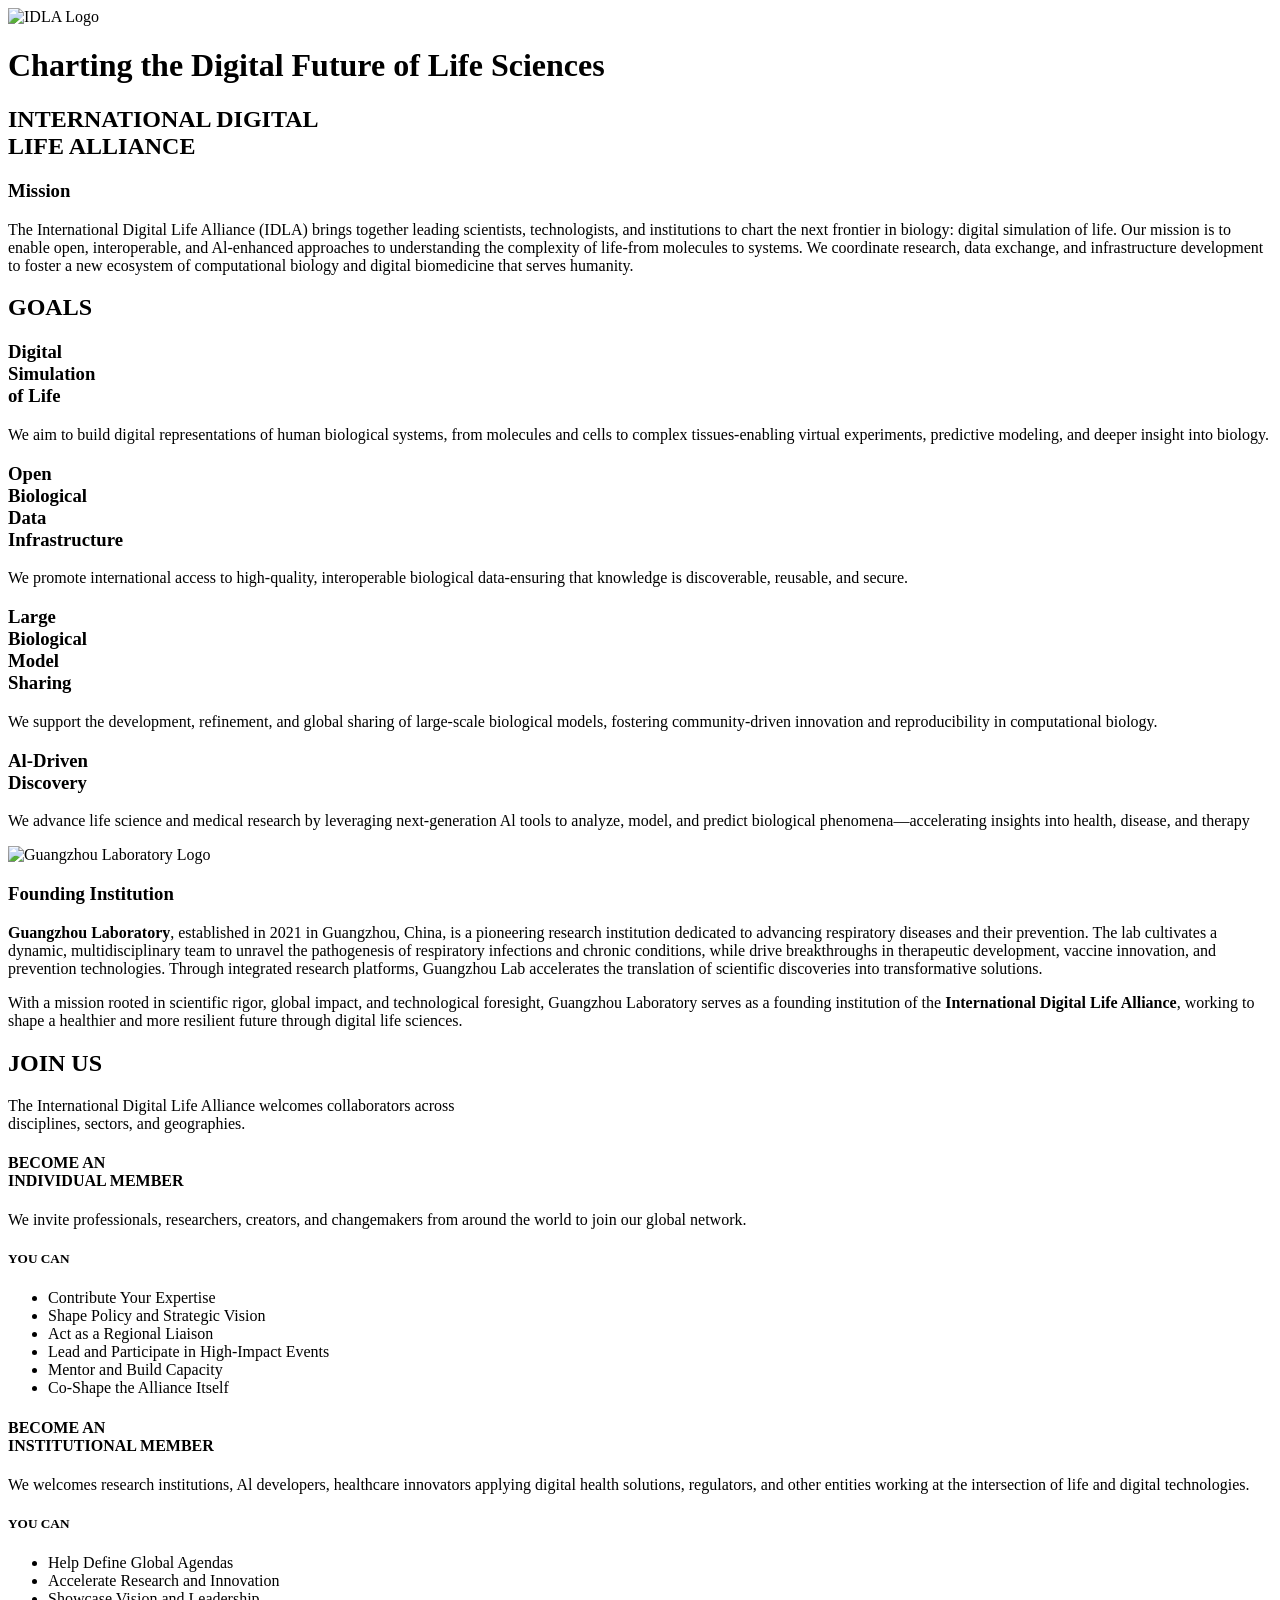
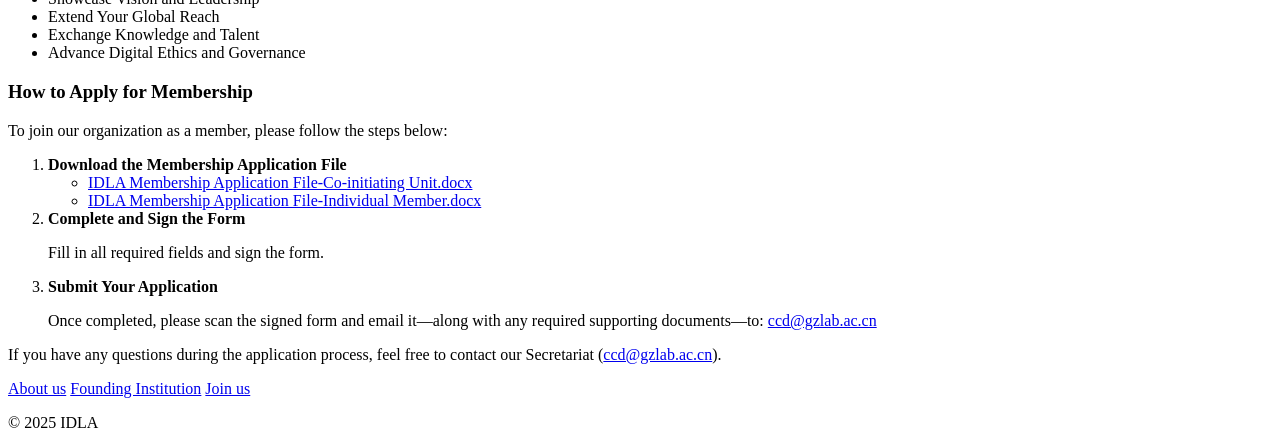
==== mb.html @ f99d4501 "feat:feat初次导入" ====
<!DOCTYPE html>
<html lang="en">
<head>
    <meta charset="UTF-8">
    <meta name="viewport" content="width=device-width, initial-scale=1.0">
    <title>广州实验室</title>
    <script>
        if(window.innerWidth > 960) {
            window.location.href = "./index.html";
        }
    </script>
</head>
<body>
<div class="container" id="page1">
    <div class="top">
        <div class="logoBox" >
            <div class="logo">
                <img src="img/logo.png">
                <div class="logoP">Charting the Digital Future of Life Sciences</div>
            </div>
        </div>
    </div>
    <div class="titleH1">
        Declaration of The International Digital Life Alliance (IDLA)
    </div>
    <div class="content">
        <div class="contentBox">
            <div class="imgBox">
                <img src="img/titleBgOne.jpg" alt="">
                <div class="cover"> </div>
            </div>
            <div class="section">
                The International Digital Life Alliance (IDLA), a global membership organisation, is the collective voice for the advancement of
                digital life sciences and technologies.  It brings together national and regional bodies, research institutions, and industry leaders
                to foster a worldwide, interdisciplinary approach to the integration of digital
                innovation with human, environmental, and societal well-being.
            </div>
            <div class="section">
                IDLA is the international alliance dedicated to unifying the diverse disciplines of artificial intelligence,
                biotechnology, digital health, data science, and ethics under one collaborative framework elected and recognised by
                its peers across sectors.  It is a voluntary, non-profit federation of member organisations committed to
                linking digital life innovators, scientists, engineers, policymakers, and communities worldwide.
            </div>
        </div>
        <div class="imgBox noBorder">
            <img src="img/two.jpg" alt="">
            <div class="cover"> </div>
        </div>
        <div class="section noBorder">
            IDLA promotes the advancement of global digital life technologies through education initiatives, collaborative research,
            leadership opportunities, specialised symposia, policy dialogues, and engagement with other international and intergovernmental organisations.
            The Alliance fosters the worldwide exchange of knowledge and ideas through regular World Digital Life Congresses, expert academies,
            scholarly publications, open-access digital repositories, regular technology bulletins, monthly news briefs, global webinars,
            and active participation in social and professional networks.
        </div>
        <div class="imgBox noBorder">
            <img src="img/three.jpg" alt="">
            <div class="cover"> </div>
        </div>
        <div class="section noBorder">
            IDLA aims to strengthen the role of science, technology, and human-centred innovation in advancing global health, environmental sustainability,
            and equitable access to digital resources.  Its programmes — including remote training, collaborative
            innovation hubs, and integrated digital ecosystems — are designed to support resilient societies, reduce inequality, and harness technology for the benefit of people and planet.
        </div>
    </div>
    <div class="contentTwo">
        <div class="imgBox">
            <img src="img/titleBgTwo.jpg" alt="">
            <div class="coverTwo cover"> </div>
            <div class="cudeB">
                <div class="cude ">
                    <div class="cudeP">GLALS</div>
                </div>
            </div>
        </div>
        <div class="itemBox">
            <div class="itemImg"></div>
            <div class="itemP iteml">
                <div class="itemH">
                    Open Biological & Health Data Infrastructure
                </div>
                <div class="itemText">
                    Build and maintain interoperable, secure, and ethical global platforms for sharing biological,
                    clinical, and environmental health data — enabling transparent, equitable access for research,
                    education, and public benefit.
                </div>
            </div>
        </div>
        <div class="itemBox">
            <div class="itemP itemR">
                <div class="itemH">
                    AI‑Driven Scientific Discovery
                </div>
                <div class="itemText">
                    Harness artificial intelligence, machine learning, and advanced analytics to accelerate breakthroughs
                    in life sciences, medicine, agriculture, environmental sustainability, and bioengineering — ensuring explainability and
                    accountability in all applications.
                </div>
            </div>
            <div class=" itemImg itemImgTwo"></div>
        </div>
        <div class="itemBox">
            <div class="itemImg itemImgThree"></div>
            <div class="itemP iteml">
                <div class="itemH">
                    Digital Health & Resilient Societies
                </div>
                <div class="itemText">
                    Promote development and deployment of inclusive, scalable digital health
                    technologies that strengthen health systems, improve early disease detection and
                    prevention, and build resilience against global health challenges.
                </div>
            </div>
        </div>
        <div class="itemBox">
            <div class="itemP itemR">
                <div class="itemH">
                    Ethics, Standards & Governance for Digital Life
                </div>
                <div class="itemText">
                    Define and uphold internationally recognised ethical principles, technical standards,
                    and governance frameworks for the safe, transparent, and trustworthy use of digital life technologies.
                </div>
            </div>
            <div class=" itemImg itemImgFour"></div>
        </div>
        <div class="itemBox">
            <div class="itemImg itemImgFive"></div>
            <div class="itemP iteml">
                <div class="itemH">
                    Global Collaboration & Capacity Building
                </div>
                <div class="itemText">
                    Connect researchers, innovators, educators, policymakers, and communities worldwide through training,
                    policy dialogue, innovation hubs, and knowledge exchange — ensuring that digital life benefits are
                    accessible to all nations and peoples.
                </div>
            </div>
        </div>
    </div>
    <div class="contentThree" id="page2">
        <div class="imgBox imgBoxThree ">
            <img src="img/titleBgThree.jpg" alt="">
            <div class="cover"> </div>
        </div>
        <div class="noBorder boxThree">
            <div class="contentBox  contentBoxThree">
                <div class="logoFont">
                    <img src="img/logoFont.png">
                </div>
                <div class="itemH">
                    Founding Institution
                </div>
                <div class="itemText">
                    Guangzhou Laboratory, established in 2021 in Guangzhou, China, is a pioneering research institution
                    dedicated to advancing respiratory diseases and their prevention.
                    The lab cultivates a dynamic, multidisciplinary team to unravel the pathogenesis of respiratory
                    infections and chronic conditions, while drive breakthroughs in therapeutic development, vaccine
                    innovation, and prevention technologies. Through integrated research platforms, Guangzhou Lab accelerates the translation
                    of scientific discoveries into transformative solutions.
                    With a mission rooted in scientific rigor, global impact, and technological foresight, Guangzhou
                    Laboratory serves as a founding institution of the International Digital Life Alliance, working to
                    shape a healthier and more resilient future through digital life sciences.
                </div>
            </div>
        </div>
    </div>
    <div class="contentFour" id="page3">
        <div class="imgBox">
            <img src="img/titleBgFour.jpg" alt="">
            <div class="coverTwo cover"> </div>
            <div class="cudeB">
                <div class="cude cudeTwo ">
                    <div class="cudeP cudePtwo">JOIN</div>
                    <div class="cudeP">US</div>
                </div>
            </div>
        </div>
        <div class="contentBoxThree">
            <div class="threeText">
                The International Digital Life Alliance welcomes
            </div>
            <div class="threeText">
                collaborators across
            </div>
            <div class="threeText">
                disciplines, sectors, and geographies.
            </div>
            <div class="contentBox marT">
                <div class="itemH ">
                    Become an Institutional Member
                </div>
                <div class="itemText">
                    We invite professionals, researchers, creators, and changemakers from around the world to join our global network.
                </div>
                <div class="itemH marT borderDas ">
                    You Can
                </div>
                <div class="itemText">
                    <li>Contribute Your Expertise</li>
                    <li> Shape Policy and Strategic Vision</li>
                    <li>  Act as a Regional Liaison</li>
                    <li>  Lead and Participate in High-Impact Events</li>
                    <li>   Mentor and Build Capacity</li>
                    <li>  Co-Shape the Alliance Itself</li>
                </div>
            </div>
            <div class="contentBox marTTwo">
                <div class="itemH ">
                    Become an Institutional Member
                </div>
                <div class="itemText">
                    We welcomes research institutions, Al developers, healthcare innovators applying digital health solutions, regulators,
                    and other entities working at the intersection of life and digital technologies.
                </div>
                <div class="itemH borderDas marT ">
                    You Can
                </div>
                <div class="itemText">
                    <li>Help Define Global Agendas</li>
                    <li>Accelerate Research and Innovation</li>
                    <li>Showcase Vision and Leadership</li>
                    <li>Extend Your Global Reach</li>
                    <li>Exchange Knowledge and Talent</li>
                    <li>Advance Digital Ethics and Governance</li>
                </div>
            </div>
            <div class="contentBox marTTwo">
                <div class="itemH ">
                    How to Apply for Membership
                </div>
                <div class="itemText">
                    To join our organization as a member, please follow the steps below:
                </div>
                <div class=" itemTextH borderDas marT ">
                    ❶Download the Membership Application File
                </div>
                <div class="itemText">
                    <li><a href="./docs/IDLA Membership Application File-Co-initiating Unit.docx">IDLA Membership Application Form - Co-initiating Units.pdf</a></li>
                    <li><a href="./docs/IDLA Membership Application File-Co-initiating Unit.docx">IDLA Membership Application Form-Individual Membership.pdf</a></li>
                </div>
                <div class=" itemTextH borderDas marT ">
                    ❷Complete and Sign the Form
                </div>
                <div class="itemText">
                    <li>Fill in all required fields and sign the form.</li>
                </div>
                <div class=" itemTextH borderDas marT ">
                    ❸Submit Your Application
                </div>
                <div class="itemText">
                    <li>Once completed, please scan the signed form and email it—along with any required supporting documents—to: <a href="mailto:ccd@gzlab.ac.cn">ccd@gzlab.ac.cn</a></li>
                    <li>If you have any questions during the application process, feel free to contact our Secretariat ( <a href="mailto:ccd@gzlab.ac.cn">ccd@gzlab.ac.cn</a>).</li>
                </div>
            </div>
        </div>

    </div>
    <div class="foot marT">
        <div class="footBox">
            <a href="#page1" class="footitem">About us</a>
            <a href="#page2" class="footitem2"> Founding Institution</a>
            <a href="#page3" class="footitem">Join us</a>
        </div>
        <div class="signature">© 2025 IDLA</div>
    </div>
</div>
</body>
</html>
<style  type="text/css">
    body{
        font-size: 16px;
        margin: 0;
    }
    .container{
        width: 100%;
        height: 100%;
    }
    .top{
        width: 100%;
        height: 173px;
        background: url('img/top.jpg') no-repeat;
        background-size: 100% auto;
        background-position: top;
        overflow: hidden;
    }
    .logoBox{
        display: flex;
        align-items: center;
        width: 100%;
        height: 100%;
        margin-left: 20px;
    }
    .logo img{
        width:120px;
        height: 38px;

    }
    .logoP{
        color: white;
        margin-top: 10px;
    }
    .titleH1{
        box-sizing: border-box;
        font-size: 18px;
        font-weight: bold;
        width: 100%;
        text-align: center;
        padding: 20px;

    }
    .content{
        box-sizing: border-box;
        padding: 0 20px 20px 20px;
    }
    .contentBox{
        box-sizing: border-box;
        width:100%;
        border:2px solid transparent;
        border-image: linear-gradient( to top, transparent,black) 1;
        clip-path: inset(0 round 5px);
        padding: 10px;
    }
    .imgBox{
        position: relative;
        display: inline-block;
        width: 100%;
    }
    .imgBox img{
        width: 100%;
        height: 110px;
        object-fit: cover;
        /*mix-blend-mode: overlay;*/
    }
    .cover{
        position: absolute;
        left: 0;
        top: 0;
        right: 0;
        bottom: 0;
        background: rgba(255,255,255,0);
        background: linear-gradient(to bottom,rgba(255,255,255,0) 0%,rgba(255,255,255,1) 100%);
    }
    .section{
        margin-top: 10px;
        color: #666666;
        font-size: 14px;
    }
    .noBorder{
        padding: 20px;
        box-sizing: border-box;
    }
    .contentTwo{
        box-sizing: border-box;
        background-color: #F0F2F5;
        padding-bottom: 10px;
    }
    .coverTwo{
        background: linear-gradient(to bottom,rgba(255,255,255,0) 0%,rgba(240,242,245,1) 100%);
    }
    .cudeB{
        position: absolute;
        top: 0;
        left: 20px;
    }
    .cude{
        width: 70px;
        height: 70px;
        background-color: #000000;
        text-align: center;
        line-height: 70px;
        position: relative;
    }
    .cude::before{
        position: absolute;
        top: 5px;
        left: 5px;
        content: "";
        border: 2px solid #000000;
        width: 100%;
        height: 100%;
    }
    .cudeP{
        color: rgba(255,255,255,1);
    }
    .itemBox{
        display: flex;
        align-items: center;
        padding: 20px;
        box-sizing: border-box;
    }
    .itemImg{
        border-radius: 50%;
        background: url("img/itemOne.jpg") no-repeat;
        border: 2px solid #ffffff;
        width: 100px;
        height: 100px;
        background-size: 100% 100%;
        background-position: center;
    }
    .itemH{
        font-size: 16px;
        font-weight: bold;
    }
    .itemText{
        font-size: 14px;
        color: #666666;
        margin-top: 10px;
    }
    .iteml{
        margin-left: 20px;
    }
    .itemR{
        margin-right: 20px;
    }
    .itemP{
        width:calc(100% - 120px);
    }
    .itemImgTwo{
        background: url("img/itemTwo.jpg") no-repeat;
        background-size: 100% 100%;
        background-position: top;
    }
    .itemImgThree{
        background: url("img/itemThree.jpg") no-repeat;
        background-size: 100% 100%;
        background-position: top;
    }
    .itemImgFour{
        background: url("img/itemFour.jpg") no-repeat;
        background-size: 100% 100%;
        background-position: top;
    }
    .itemImgFive{
        background: url("img/itemFive.jpg") no-repeat;
        background-size: 100% 100%;
        background-position: top;
    }
    .contentThree{
        width: 100%;
        padding-bottom: 10px;
    }
    .imgBoxThree img{
        height: 200px;
    }
    .boxThree{
        width: 100%;
        margin-top: -100px;
    }
    .contentBoxThree{
        background: #ffffff;
    }
    .logoFont{
        padding: 10px;
        height: 40px;
    }
    .logoFont img{
        width: 120px;
        height: 100%;
    }
    .contentFour{
    }
    .contentBoxThree{
        padding: 20px;
    }
    .cudeTwo{
        line-height: 17px!important;
    }
    .cudePtwo{
        padding-top: 15px;

    }
    .threeText{
        font-size: 14px;
        color: #666666;
    }
    .itemText li{
        line-height: 25px;
    }
    .itemTextH{
        font-weight: bold;
        font-size: 14px!important;
    }
    .marT{
        margin-top: 20px;
    }
    .marTTwo{
        margin-top: 50px;
    }
    .borderDas{
        padding-bottom: 10px;
        border-bottom: 1px dashed #666666;
    }
    .foot{
        width: 100%;
        background: #000000;
        height: 80px;
        padding: 10px;
        font-size: 14px;
        box-sizing: border-box;
    }
    .footBox{
        width: 100%;
        height: 40px;
        display: flex;
        font-size: 14px;

    }
    .footitem{
       width: 20%;
        text-align: center;
        height: 40px;
        line-height: 40px;
        color: #ffffff;
        text-decoration: none;
    }
    .footitem2{
        width: 60%;
        text-align: center;
        height: 40px;
        line-height: 40px;
        color: #ffffff;
        text-decoration: none;
    }
    .signature{
        text-align: center;
        height: 20px;
        color: #666666;
    }
</style>
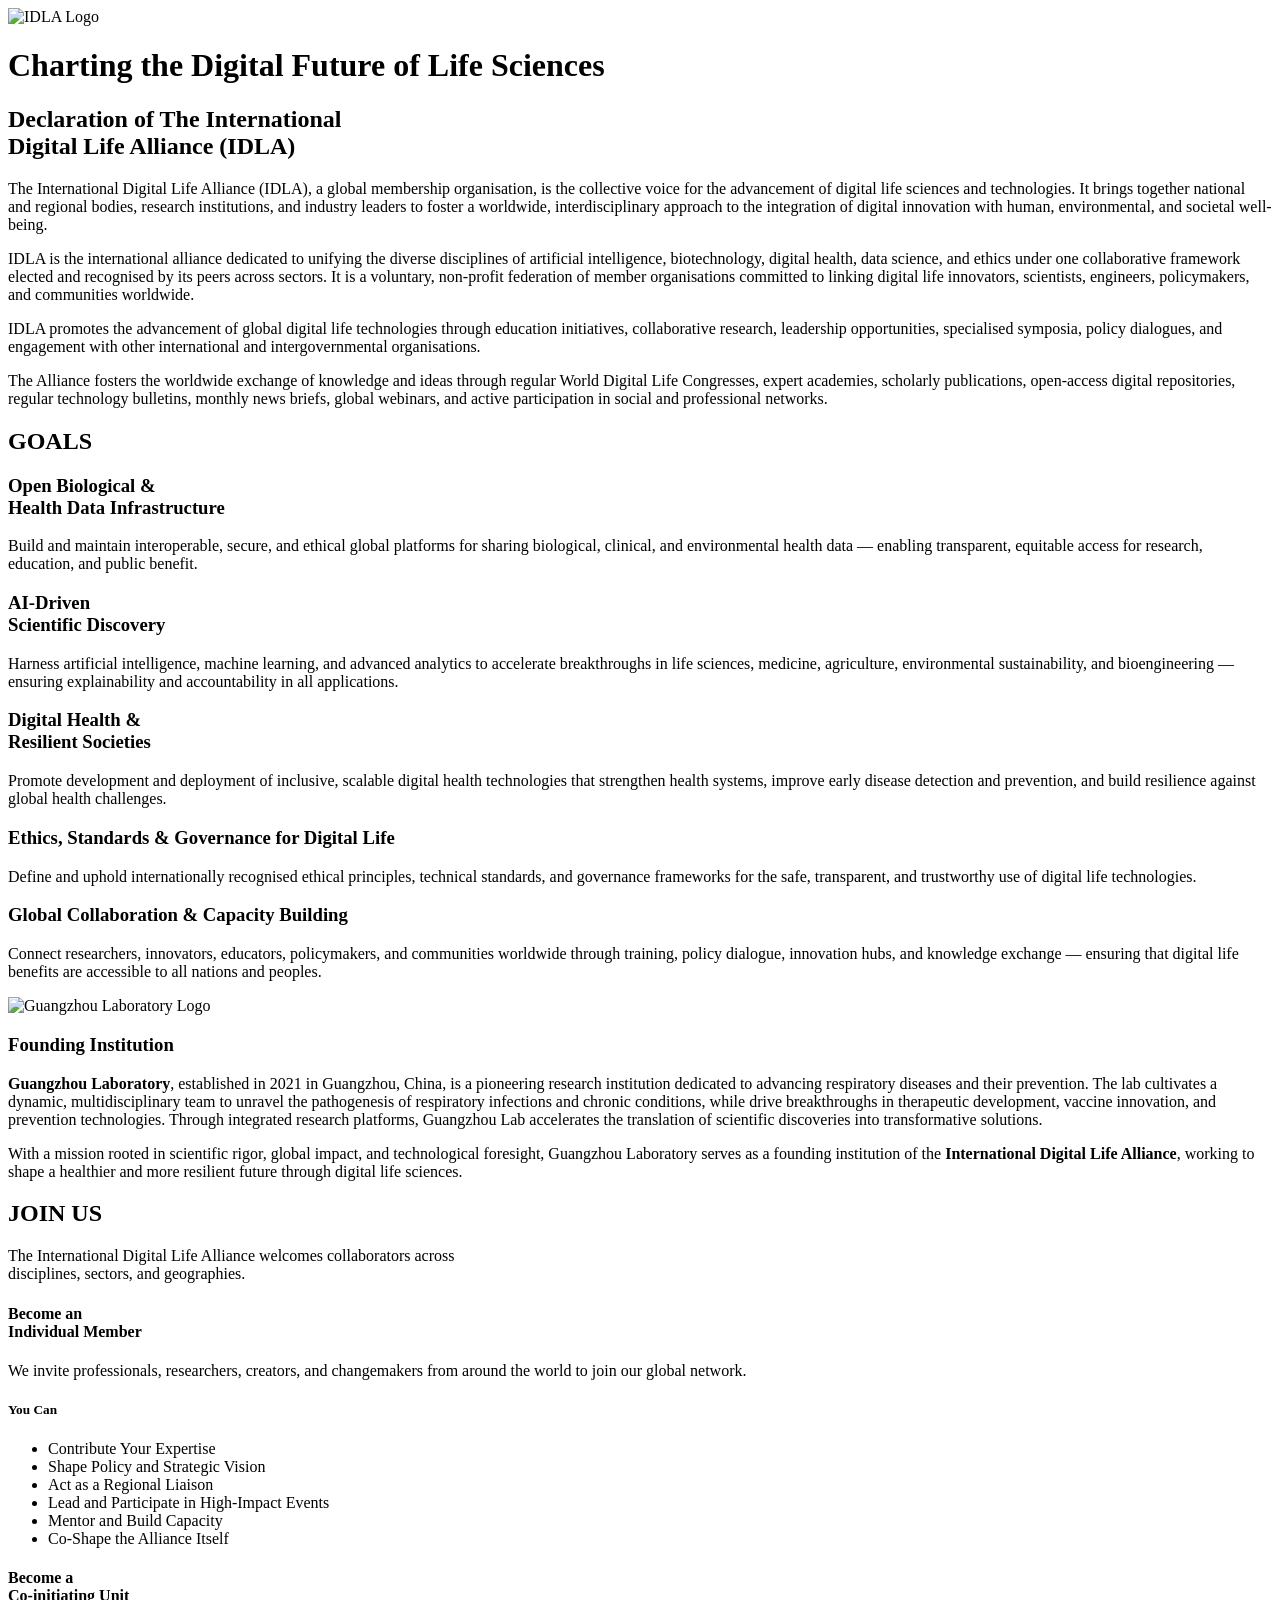
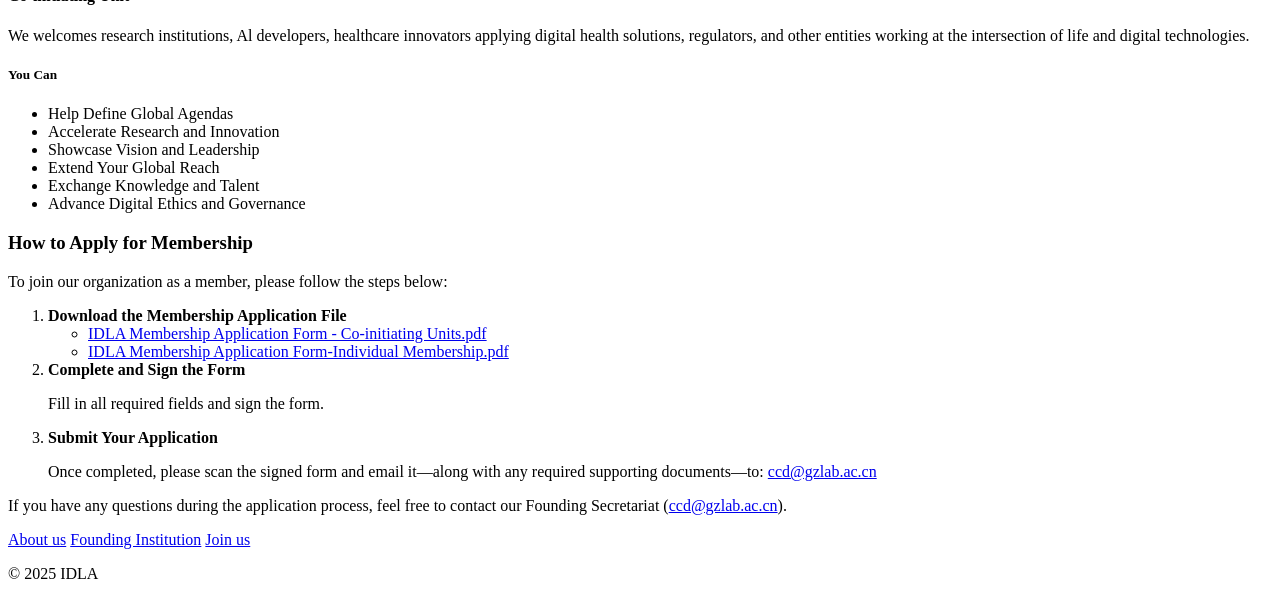
==== commit 9318925a: "feat:细节调整" ====
--- a/mb.html
+++ b/mb.html
@@ -21,7 +21,7 @@
         </div>
     </div>
     <div class="titleH1">
-        Declaration of The International Digital Life Alliance (IDLA)
+        Declaration of The International Digital Life Alliance (IDLA)
     </div>
     <div class="content">
         <div class="contentBox">
@@ -69,7 +69,7 @@
             <div class="coverTwo cover"> </div>
             <div class="cudeB">
                 <div class="cude ">
-                    <div class="cudeP">GLALS</div>
+                    <div class="cudeP">GOALS</div>
                 </div>
             </div>
         </div>
@@ -178,17 +178,14 @@
         </div>
         <div class="contentBoxThree">
             <div class="threeText">
-                The International Digital Life Alliance welcomes
-            </div>
-            <div class="threeText">
-                collaborators across
+                The International Digital Life Alliance welcomes collaborators across
             </div>
             <div class="threeText">
                 disciplines, sectors, and geographies.
             </div>
             <div class="contentBox marT">
                 <div class="itemH ">
-                    Become an Institutional Member
+                    Become an Individual Member
                 </div>
                 <div class="itemText">
                     We invite professionals, researchers, creators, and changemakers from around the world to join our global network.
@@ -207,7 +204,7 @@
             </div>
             <div class="contentBox marTTwo">
                 <div class="itemH ">
-                    Become an Institutional Member
+                    Become a Co-initiating Unit
                 </div>
                 <div class="itemText">
                     We welcomes research institutions, Al developers, healthcare innovators applying digital health solutions, regulators,
@@ -233,24 +230,24 @@
                     To join our organization as a member, please follow the steps below:
                 </div>
                 <div class=" itemTextH borderDas marT ">
-                    ❶Download the Membership Application File
+                    ❶ Download the Membership Application File
                 </div>
                 <div class="itemText">
                     <li><a href="./docs/IDLA Membership Application File-Co-initiating Unit.docx">IDLA Membership Application Form - Co-initiating Units.pdf</a></li>
                     <li><a href="./docs/IDLA Membership Application File-Co-initiating Unit.docx">IDLA Membership Application Form-Individual Membership.pdf</a></li>
                 </div>
                 <div class=" itemTextH borderDas marT ">
-                    ❷Complete and Sign the Form
+                    ❷ Complete and Sign the Form
                 </div>
                 <div class="itemText">
                     <li>Fill in all required fields and sign the form.</li>
                 </div>
                 <div class=" itemTextH borderDas marT ">
-                    ❸Submit Your Application
+                    ❸ Submit Your Application
                 </div>
                 <div class="itemText">
                     <li>Once completed, please scan the signed form and email it—along with any required supporting documents—to: <a href="mailto:ccd@gzlab.ac.cn">ccd@gzlab.ac.cn</a></li>
-                    <li>If you have any questions during the application process, feel free to contact our Secretariat ( <a href="mailto:ccd@gzlab.ac.cn">ccd@gzlab.ac.cn</a>).</li>
+                    <li>If you have any questions during the application process, feel free to contact our Founding Secretariat ( <a href="mailto:ccd@gzlab.ac.cn">ccd@gzlab.ac.cn</a>).</li>
                 </div>
             </div>
         </div>
